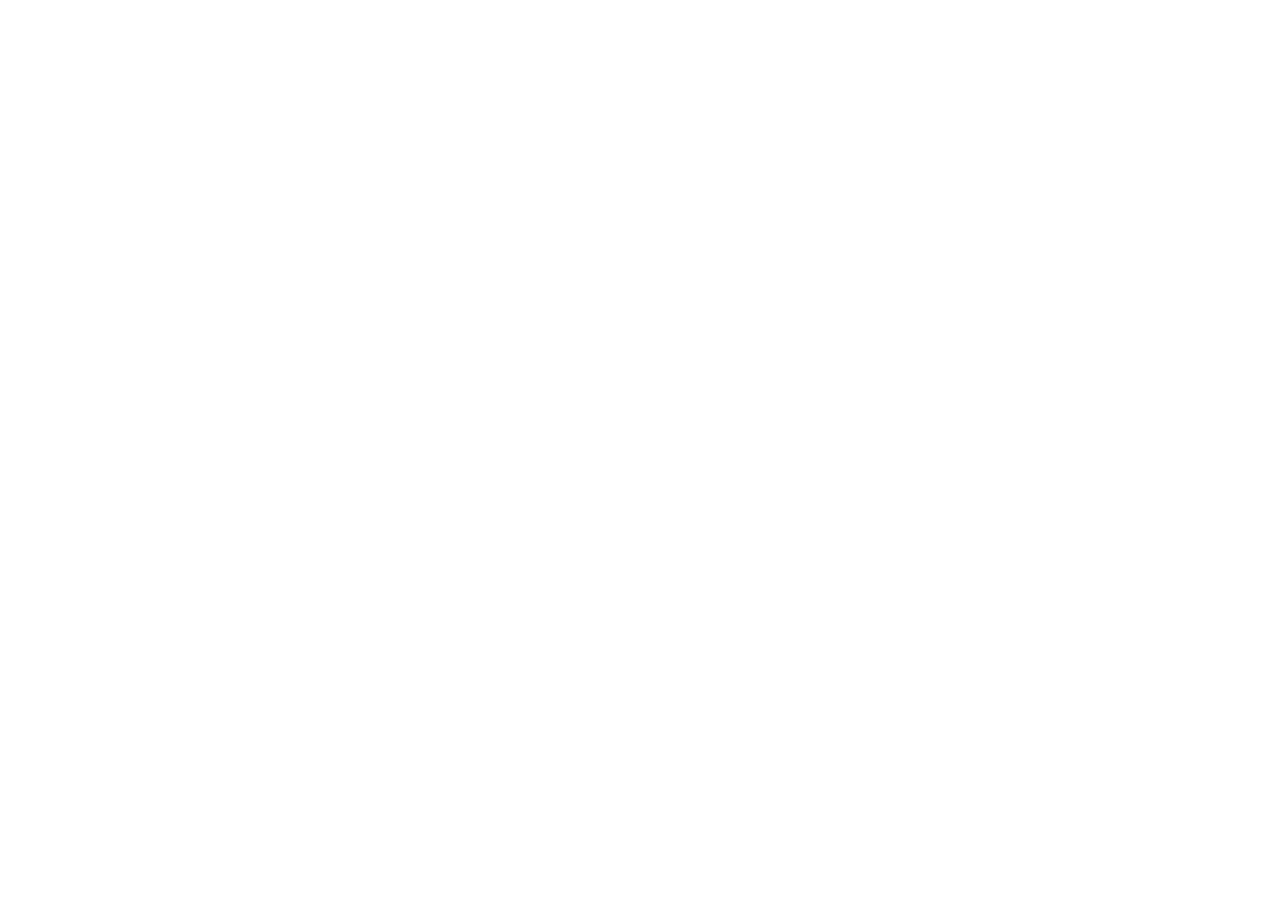
==== index.html @ 45c5525a "se añadio el archivo index.html" ====
<!DOCTYPE html>
<html lang="en">
<head>
    <meta charset="UTF-8">
    <meta name="viewport" content="width=device-width, initial-scale=1.0">
    <title>pagina de Dardo</title>
</head>
<body>
    
</body>
</html>
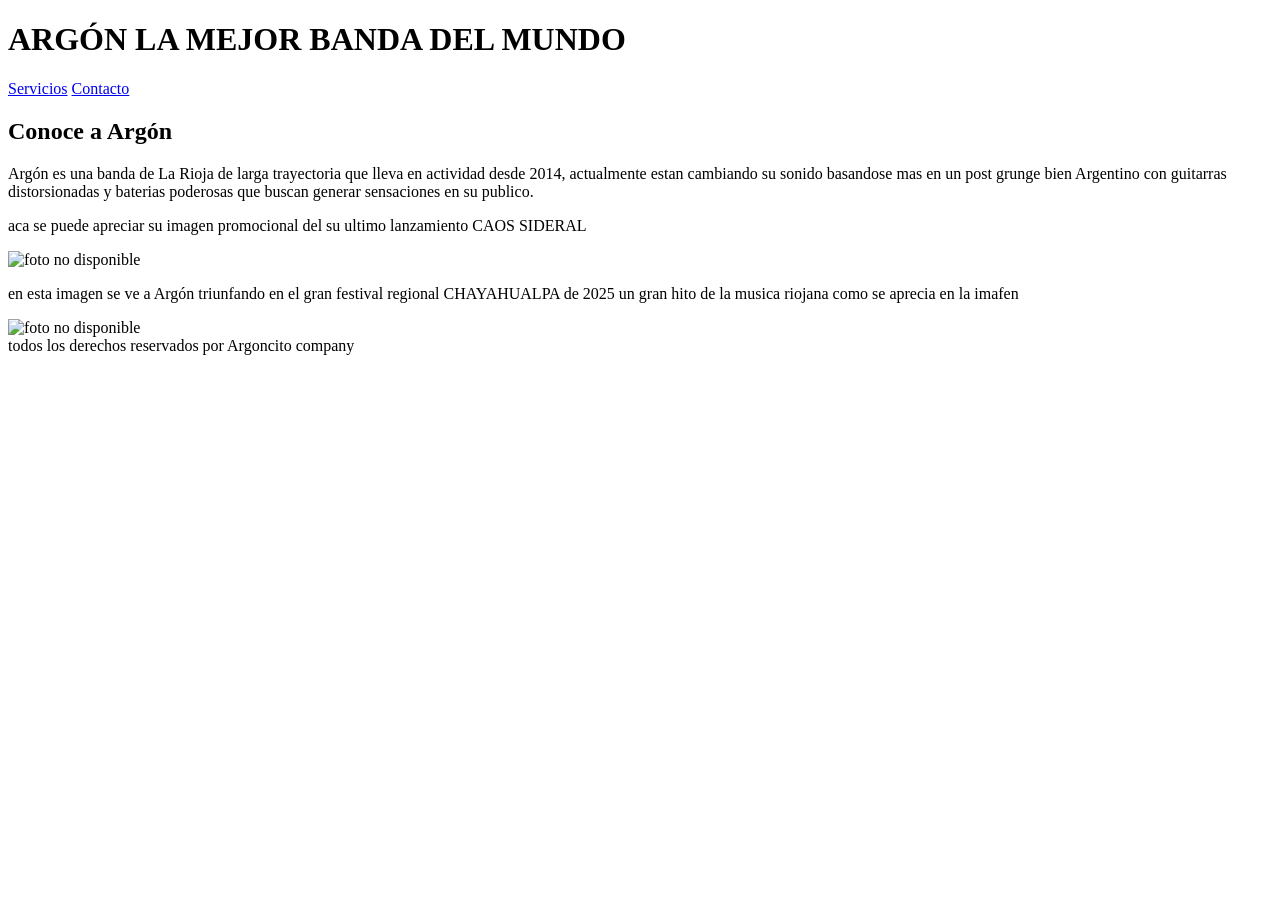
==== commit 84cfed31: "se modifico el indx.html" ====
--- a/index.html
+++ b/index.html
@@ -6,6 +6,24 @@
     <title>pagina de Dardo</title>
 </head>
 <body>
-    
+    <header>
+        <h1>ARGÓN LA MEJOR BANDA DEL MUNDO</h1>
+    </header>
+    <nav>
+  <a href="receta.html">Servicios</a>
+  <a href="horario.html">Contacto</a>
+</nav>   
+    <article>
+        <h2>Conoce a Argón</h2>
+        <p>Argón es una banda de La Rioja de larga trayectoria que lleva en actividad desde 2014, actualmente estan cambiando su sonido basandose mas en un post grunge bien Argentino con guitarras distorsionadas y baterias poderosas que buscan generar sensaciones en su publico.</p>
+        <p>aca se puede apreciar su imagen promocional del su ultimo lanzamiento CAOS SIDERAL</p>
+        <img src="caos sideral.png" alt="foto no disponible">
+    </article>   
+    <article>
+        <p>en esta imagen se ve a Argón triunfando en el  gran festival regional CHAYAHUALPA de 2025 un gran hito de la musica riojana  como se aprecia en la imafen</p>
+        <img src="https://i0.wp.com/elplanetaurbano.com/wp-content/uploads/2019/08/DSC05876-3.jpg?w=1000&ssl=1" alt="foto no disponible">
+
+    </article>
+    <footer>todos los derechos reservados por Argoncito company </footer>
 </body>
 </html>
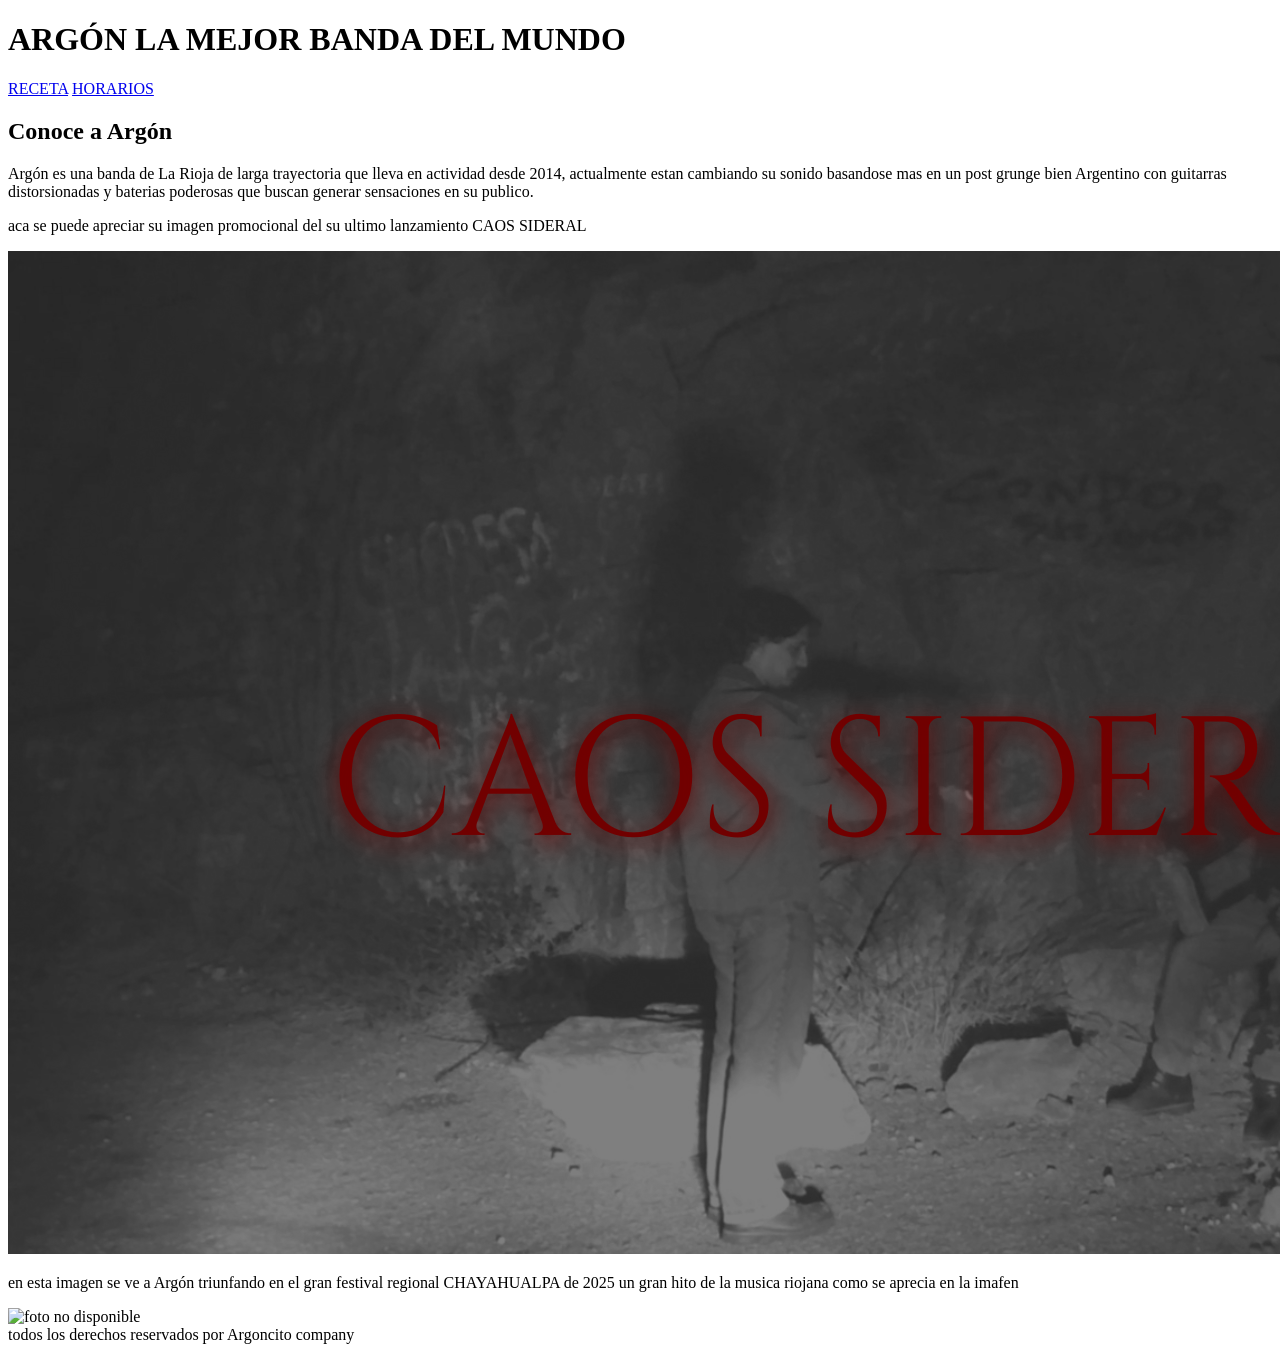
==== commit 76257047: "se realizaron cambios en index.html" ====
--- a/index.html
+++ b/index.html
@@ -4,15 +4,16 @@
     <meta charset="UTF-8">
     <meta name="viewport" content="width=device-width, initial-scale=1.0">
     <title>pagina de Dardo</title>
+    <link rel="stylesheet" href="style.css">
 </head>
 <body>
     <header>
         <h1>ARGÓN LA MEJOR BANDA DEL MUNDO</h1>
     </header>
     <nav>
-  <a href="receta.html">Servicios</a>
-  <a href="horario.html">Contacto</a>
-</nav>   
+  <a href="receta.html">RECETA</a>
+  <a href="horario.html">HORARIOS</a>
+    </nav>   
     <article>
         <h2>Conoce a Argón</h2>
         <p>Argón es una banda de La Rioja de larga trayectoria que lleva en actividad desde 2014, actualmente estan cambiando su sonido basandose mas en un post grunge bien Argentino con guitarras distorsionadas y baterias poderosas que buscan generar sensaciones en su publico.</p>
